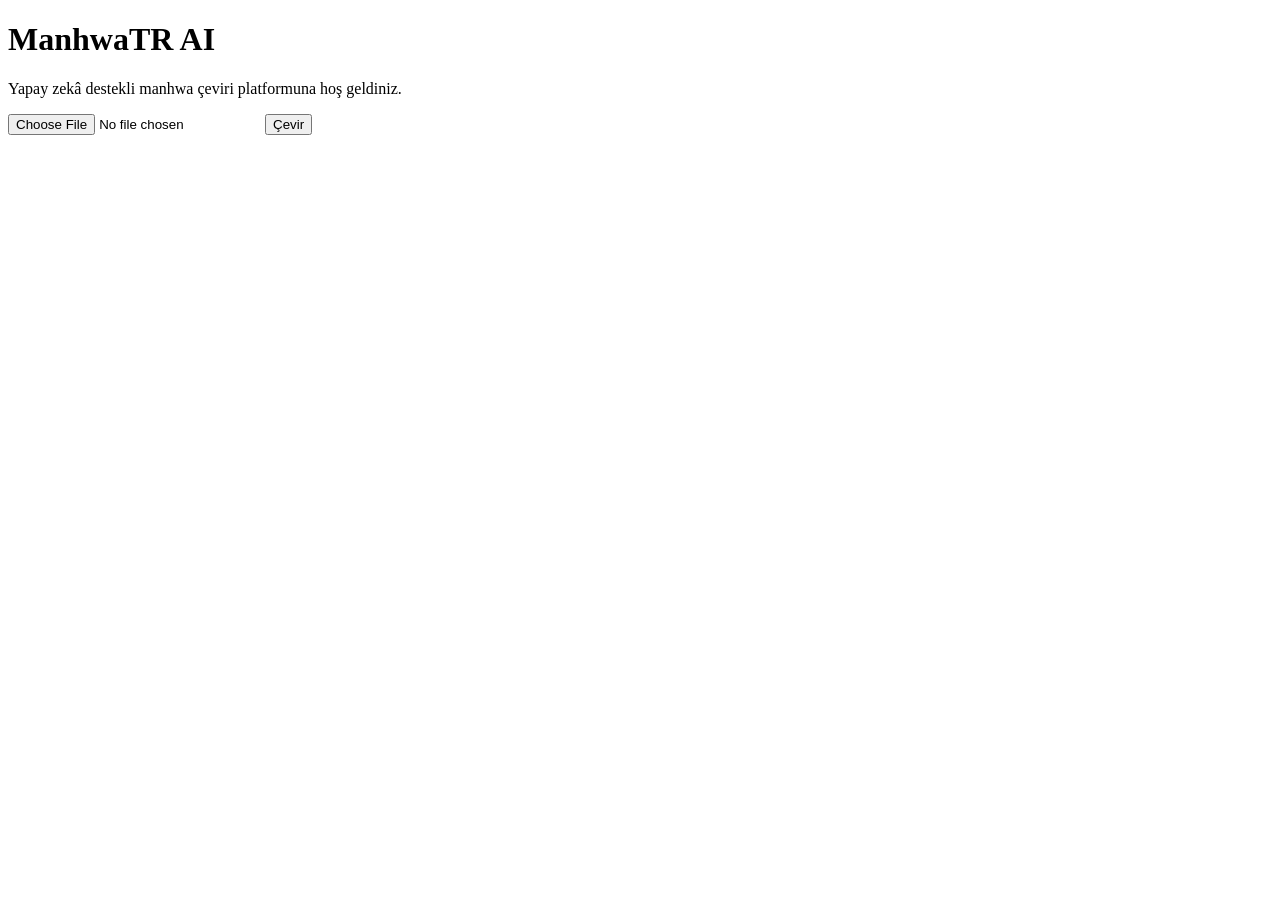
==== frontend/index.html @ f933cbce "Create index.html" ====
<!DOCTYPE html>
<html lang="tr">
<head>
  <meta charset="UTF-8">
  <title>ManhwaTR AI</title>
</head>
<body>
  <h1>ManhwaTR AI</h1>
  <p>Yapay zekâ destekli manhwa çeviri platformuna hoş geldiniz.</p>

  <input type="file">
  <button>Çevir</button>
</body>
</html>
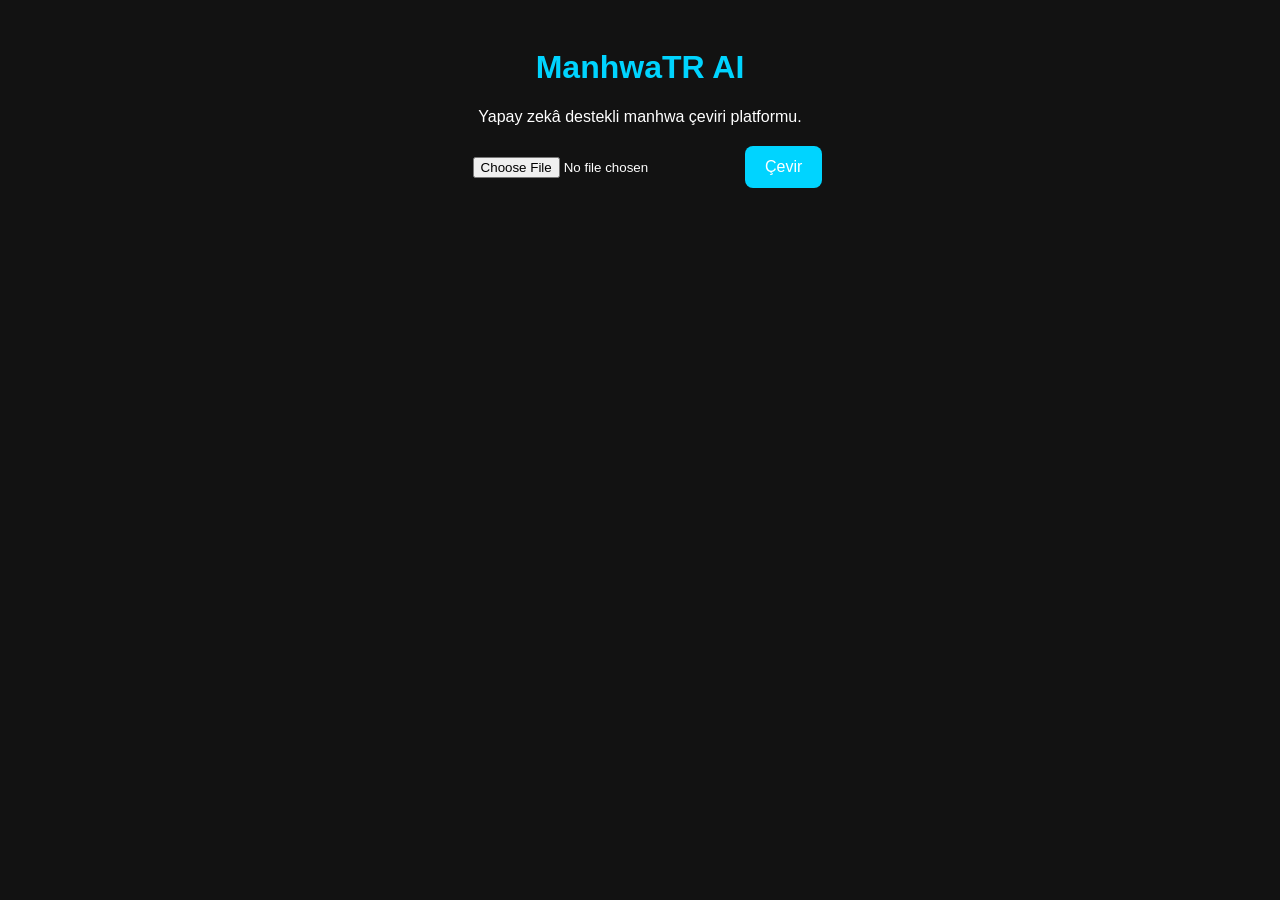
==== commit a8e627f8: "Update index.html" ====
--- a/frontend/index.html
+++ b/frontend/index.html
@@ -1,14 +1,18 @@
 <!DOCTYPE html>
 <html lang="tr">
 <head>
-  <meta charset="UTF-8">
-  <title>ManhwaTR AI</title>
+    <meta charset="UTF-8">
+    <meta name="viewport" content="width=device-width, initial-scale=1.0">
+    <title>ManhwaTR AI</title>
+    <link rel="stylesheet" href="style.css">
 </head>
 <body>
-  <h1>ManhwaTR AI</h1>
-  <p>Yapay zekâ destekli manhwa çeviri platformuna hoş geldiniz.</p>
 
-  <input type="file">
-  <button>Çevir</button>
+<h1>ManhwaTR AI</h1>
+<p>Yapay zekâ destekli manhwa çeviri platformu.</p>
+
+<input type="file">
+<button>Çevir</button>
+
 </body>
 </html>
--- a/frontend/style.css
+++ b/frontend/style.css
@@ -0,0 +1,24 @@
+body {
+  background: #121212;
+  color: white;
+  font-family: Arial, sans-serif;
+  text-align: center;
+  padding: 20px;
+}
+
+h1 {
+  color: #00d4ff;
+}
+
+button {
+  background: #00d4ff;
+  color: white;
+  border: none;
+  padding: 12px 20px;
+  border-radius: 8px;
+  font-size: 16px;
+}
+
+input {
+  margin: 15px;
+}
